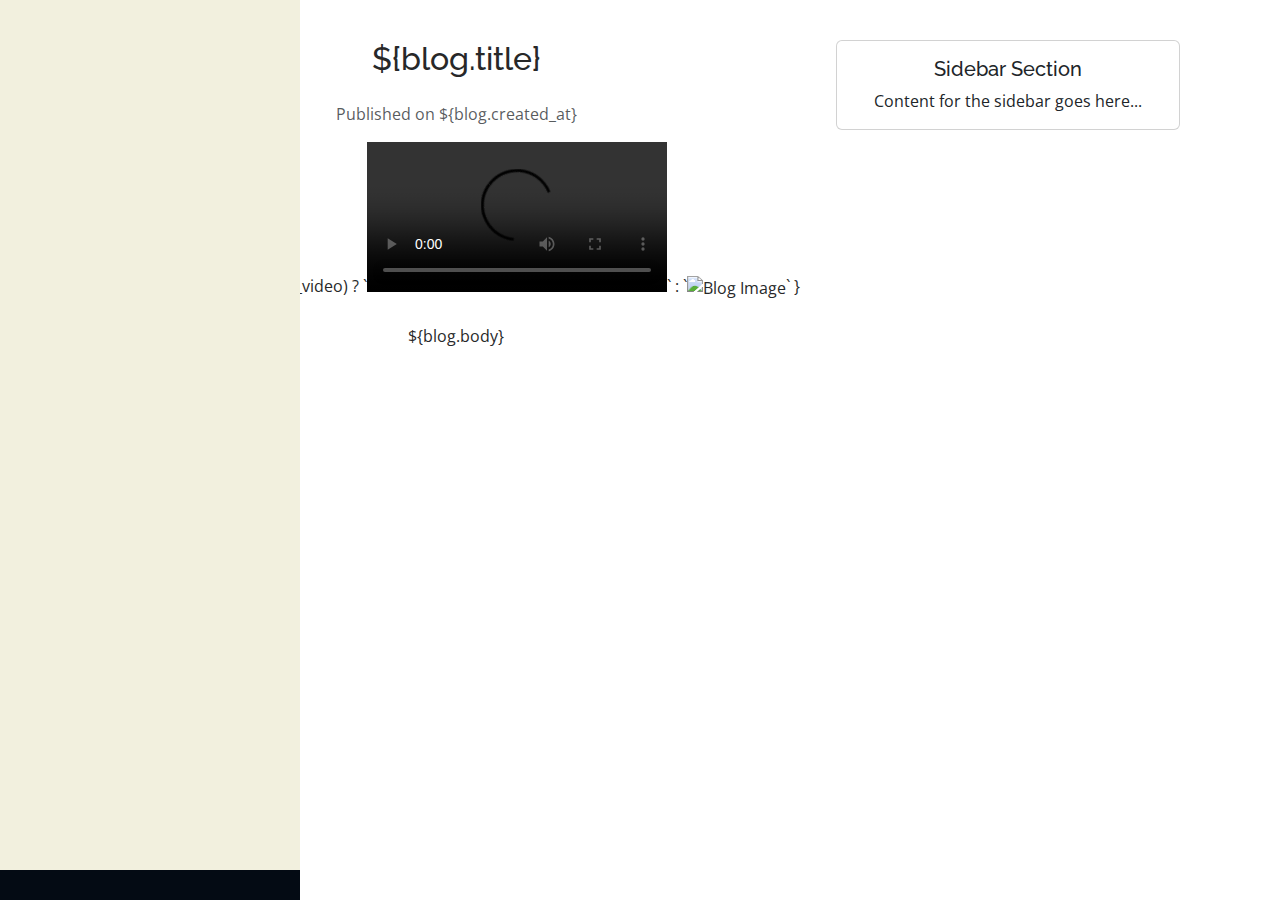
==== blog-details.html @ 55e1c44e "add blogs" ====
<!DOCTYPE html>
<html lang="en">

<head>
    <meta charset="utf-8">
    <meta content="width=device-width, initial-scale=1.0" name="viewport">
    <title>Blog Details - Dr Primus Ochieng</title>
    <meta content="" name="description">
    <meta content="" name="keywords">

    <!-- External Scripts -->
    <script src="https://code.jquery.com/jquery-3.6.4.min.js"></script>
    <script src="assets/vendor/bootstrap/js/bootstrap.bundle.min.js"></script>
    <script src="assets/vendor/glightbox/js/glightbox.min.js"></script>
    <script src="assets/vendor/swiper/swiper-bundle.min.js"></script>

    <!-- Custom Scripts -->
    <script src="assets/js/main.js"></script>

    <!-- Favicon and Apple Touch Icon -->
    <link rel="icon" href="assets/img/favicon.png">
    <link rel="apple-touch-icon" href="assets/img/apple-touch-icon.png">

    <!-- Fonts and Icons -->
    <link href="https://fonts.googleapis.com/css?family=Open+Sans:300,300i,400,400i,600,600i,700,700i|Raleway:300,300i,400,400i,500,500i,600,600i,700,700i|Poppins:300,300i,400,400i,500,500i,600,600i,700,700i" rel="stylesheet">
    <link href="https://cdnjs.cloudflare.com/ajax/libs/font-awesome/5.15.3/css/all.min.css" rel="stylesheet">

    <!-- Vendor CSS -->
    <link href="assets/vendor/aos/aos.css" rel="stylesheet">
    <link href="assets/vendor/bootstrap/css/bootstrap.min.css" rel="stylesheet">
    <link href="assets/vendor/bootstrap-icons/bootstrap-icons.css" rel="stylesheet">
    <link href="assets/vendor/boxicons/css/boxicons.min.css" rel="stylesheet">
    <link href="assets/vendor/glightbox/css/glightbox.min.css" rel="stylesheet">
    <link href="assets/vendor/swiper/swiper-bundle.min.css" rel="stylesheet">

    <!-- Custom CSS -->
    <link href="assets/css/style.css" rel="stylesheet">

    <!-- Custom Styles -->
    <style>
        @media screen and (min-width: 768px) {
            #logo {
                display: block;
                margin-left: 300px;
            }
        }
    </style>
</head>

<body>

    <!-- Header -->
    <header id="header">
        <!-- Include your header content here if needed -->
    </header>

    <!-- Blog Details Section -->
    <section id="blog-details-section" style="padding: 20px; margin-top: 20px; text-align: center;">
        <div class="container">
            <!-- Blog Details Content -->
            <div class="row">
                <div class="col-lg-8">
                    <!-- Display Blog Details -->
                    <h2 class="mb-4">${blog.title}</h2>
                    <p class="text-muted">Published on ${blog.created_at}</p>
                    <div class="mb-4">
                        <!-- Blog Image or Video (adjust based on your data structure) -->
                        ${isVideo(blog.image_or_video) ?
                            `<video src="${blog.image_or_video}" class="img-fluid" alt="Blog Video" controls></video>` :
                            `<img src="${blog.image_or_video}" class="img-fluid" alt="Blog Image">`
                        }
                    </div>
                    <div>
                        <!-- Blog Body -->
                        <p>${blog.body}</p>
                    </div>
                </div>
                <!-- Sidebar -->
                <div class="col-lg-4">
                    <!-- Customize the sidebar content as needed -->
                    <div class="card mb-4">
                        <div class="card-body">
                            <h5 class="card-title">Sidebar Section</h5>
                            <p class="card-text">Content for the sidebar goes here...</p>
                        </div>
                    </div>
                </div>
            </div>
        </div>
    </section>

    <!-- Footer -->
    <footer id="footer">
        <!-- Include your footer content here -->
    </footer>

    <a href="#" class="back-to-top d-flex align-items-center justify-content-center"><i class="bi bi-arrow-up-short"></i></a>

    <!-- Vendor JS Files -->
    <script src="assets/vendor/purecounter/purecounter_vanilla.js"></script>
    <script src="assets/vendor/aos/aos.js"></script>
    <script src="assets/vendor/bootstrap/js/bootstrap.bundle.min.js"></script>
    <script src="assets/vendor/glightbox/js/glightbox.min.js"></script>
    <script src="assets/vendor/isotope-layout/isotope.pkgd.min.js"></script>
    <script src="assets/vendor/swiper/swiper-bundle.min.js"></script>
    <script src="assets/vendor/typed.js/typed.umd.js"></script>
    <script src="assets/vendor/waypoints/noframework.waypoints.js"></script>
    <script src="assets/vendor/php-email-form/validate.js"></script>

    <!-- Template Main JS File -->
    <script src="assets/js/main.js"></script>

</body>

</html>
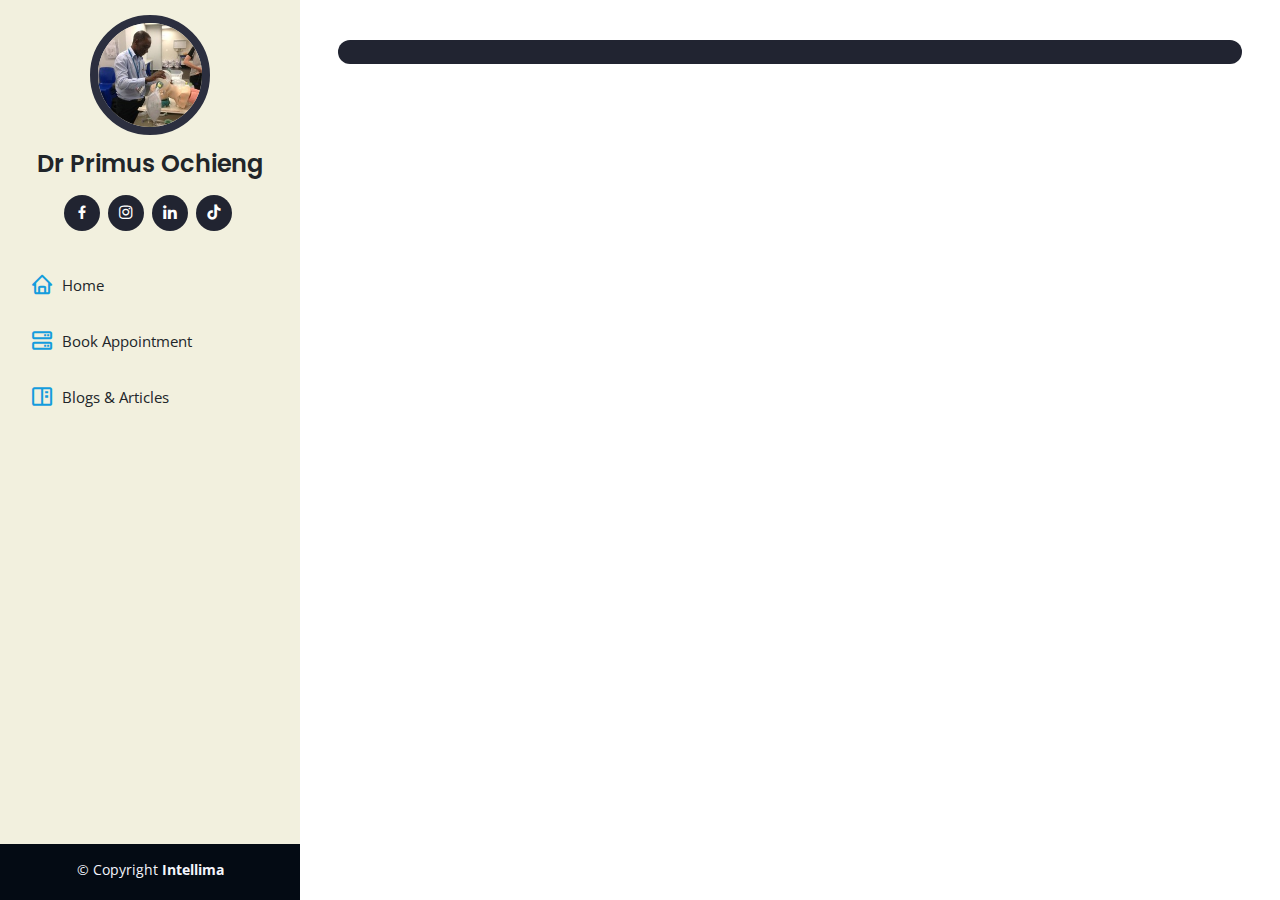
==== commit ffd86fd6: "update" ====
--- a/blog-details.html
+++ b/blog-details.html
@@ -14,26 +14,20 @@
     <script src="assets/vendor/glightbox/js/glightbox.min.js"></script>
     <script src="assets/vendor/swiper/swiper-bundle.min.js"></script>
 
-    <!-- Custom Scripts -->
+    <!-- Your Custom Script -->
     <script src="assets/js/main.js"></script>
 
-    <!-- Favicon and Apple Touch Icon -->
-    <link rel="icon" href="assets/img/favicon.png">
-    <link rel="apple-touch-icon" href="assets/img/apple-touch-icon.png">
-
-    <!-- Fonts and Icons -->
+    <!-- External Stylesheets -->
+    <link href="assets/img/favicon.png" rel="icon">
+    <link href="assets/img/apple-touch-icon.png" rel="apple-touch-icon">
     <link href="https://fonts.googleapis.com/css?family=Open+Sans:300,300i,400,400i,600,600i,700,700i|Raleway:300,300i,400,400i,500,500i,600,600i,700,700i|Poppins:300,300i,400,400i,500,500i,600,600i,700,700i" rel="stylesheet">
     <link href="https://cdnjs.cloudflare.com/ajax/libs/font-awesome/5.15.3/css/all.min.css" rel="stylesheet">
-
-    <!-- Vendor CSS -->
     <link href="assets/vendor/aos/aos.css" rel="stylesheet">
     <link href="assets/vendor/bootstrap/css/bootstrap.min.css" rel="stylesheet">
     <link href="assets/vendor/bootstrap-icons/bootstrap-icons.css" rel="stylesheet">
     <link href="assets/vendor/boxicons/css/boxicons.min.css" rel="stylesheet">
     <link href="assets/vendor/glightbox/css/glightbox.min.css" rel="stylesheet">
     <link href="assets/vendor/swiper/swiper-bundle.min.css" rel="stylesheet">
-
-    <!-- Custom CSS -->
     <link href="assets/css/style.css" rel="stylesheet">
 
     <!-- Custom Styles -->
@@ -48,51 +42,78 @@
 </head>
 
 <body>
+     <!-- ======= Mobile nav toggle button ======= -->
+  <i class="bi bi-list mobile-nav-toggle d-xl-none"></i>
+
 
     <!-- Header -->
     <header id="header">
-        <!-- Include your header content here if needed -->
-    </header>
+        <div class="d-flex flex-column">
+    
+          <div class="profile">
+            <img src="assets/img/pic3.jpeg" alt="" class="img-fluid rounded-circle">
+            <h1 class="text-dark"><a class="text-dark href="index.html">Dr Primus Ochieng</a></h1>
+            <div class="social-links mt-3 text-center">
+              <a href="https://web.facebook.com/profile.php?id=61553172440489" class="facebook"><i class="bx bxl-facebook"></i></a>
+              <a href="https://www.instagram.com/oncologistprimus/" class="instagram"><i class="bx bxl-instagram"></i></a>
+              <a href="https://www.linkedin.com/in/primus-ochieng-8385243b/?originalSubdomain=ke" class="linkedin"><i class="bx bxl-linkedin"></i></a>
+              <a href="https://www.tiktok.com/@user6261383368082" class="titok"><i class="bx bxl-tiktok"></i></a>
+    
+            </div>
+          </div>
+    
+          <nav id="navbar" class="nav-menu navbar">
+            <ul>
+              <li><a href="index.html"       class="nav-link text-dark scrollto active"><i class="bx bx-home"></i> <span>Home</span></a></li>
+              <li><a href="book-appointment.html" class="nav-link text-dark scrollto active"><i class="bx bx-server"></i> <span>Book Appointment</span></a></li>
+          <li><a href="blogs.html" class="nav-link text-dark scrollto active"><i class="bx bx-book-content"></i> <span>Blogs & Articles</span></a></li>
+
+            </ul>
+          </nav><!-- .nav-menu -->
+        </div>
+      </header>
+      <main id="main">
+
 
     <!-- Blog Details Section -->
     <section id="blog-details-section" style="padding: 20px; margin-top: 20px; text-align: center;">
         <div class="container">
             <!-- Blog Details Content -->
             <div class="row">
+                <div style="background-color: #212431; color: #fff;border-radius: 30px;">
+
+                <h2 class= p-2 m-1" id="blogTitle"></h2>
+</div>
+                <div class="col-lg-2"></div>
+
                 <div class="col-lg-8">
                     <!-- Display Blog Details -->
-                    <h2 class="mb-4">${blog.title}</h2>
-                    <p class="text-muted">Published on ${blog.created_at}</p>
-                    <div class="mb-4">
-                        <!-- Blog Image or Video (adjust based on your data structure) -->
-                        ${isVideo(blog.image_or_video) ?
-                            `<video src="${blog.image_or_video}" class="img-fluid" alt="Blog Video" controls></video>` :
-                            `<img src="${blog.image_or_video}" class="img-fluid" alt="Blog Image">`
-                        }
-                    </div>
-                    <div>
-                        <!-- Blog Body -->
-                        <p>${blog.body}</p>
-                    </div>
+                    <br />
+                    <p class="text-muted" id="blogPublishedDate"></p>
+                    <div class="mb-4" id="blogMedia"></div>
+                    <div id="blogBody"></div>
                 </div>
-                <!-- Sidebar -->
-                <div class="col-lg-4">
-                    <!-- Customize the sidebar content as needed -->
-                    <div class="card mb-4">
-                        <div class="card-body">
-                            <h5 class="card-title">Sidebar Section</h5>
-                            <p class="card-text">Content for the sidebar goes here...</p>
-                        </div>
-                    </div>
-                </div>
+                <div class="col-lg-2"></div>
+
             </div>
         </div>
     </section>
+    </main>
 
     <!-- Footer -->
     <footer id="footer">
-        <!-- Include your footer content here -->
-    </footer>
+        <div class="container">
+          <div class="copyright">
+            &copy; Copyright <strong><span>Intellima</span></strong>
+          </div>
+          <div class="credits">
+            <!-- All the links in the footer should remain intact. -->
+            <!-- You can delete the links only if you purchased the pro version. -->
+            <!-- Licensing information: https://bootstrapmade.com/license/ -->
+            <!-- Purchase the pro version with working PHP/AJAX contact form: https://bootstrapmade.com/iportfolio-bootstrap-portfolio-websites-template/ -->
+          </div>
+        </div>
+      </footer><!-- End  Footer -->
 
     <a href="#" class="back-to-top d-flex align-items-center justify-content-center"><i class="bi bi-arrow-up-short"></i></a>
 
@@ -107,6 +128,79 @@
     <script src="assets/vendor/waypoints/noframework.waypoints.js"></script>
     <script src="assets/vendor/php-email-form/validate.js"></script>
 
+    <script>
+        // Function to extract query parameters from the URL
+        function getParameterByName(name, url) {
+            if (!url) url = window.location.href;
+            name = name.replace(/[\[\]]/g, "\\$&");
+            var regex = new RegExp("[?&]" + name + "(=([^&#]*)|&|#|$)"),
+                results = regex.exec(url);
+            if (!results) return null;
+            if (!results[2]) return '';
+            return decodeURIComponent(results[2].replace(/\+/g, " "));
+        }
+
+        // Function to check if the file is a video
+        function isVideo(filename) {
+            const videoExtensions = ['.mp4', '.webm', '.ogg', '.ogv', '.avi', '.mov', '.wmv', '.flv'];
+            const ext = filename.slice((filename.lastIndexOf(".") - 1 >>> 0) + 2);
+            return videoExtensions.includes('.' + ext.toLowerCase());
+        }
+
+        // Function to update the UI with blog details
+        function updateUIWithBlogDetails(blog) {
+            // Update the title
+            $('#blogTitle').text(blog.title);
+
+            // Format and update the published date
+            const publishedDate = new Date(blog.created_at);
+            const formattedDate = publishedDate.toLocaleDateString('en-US', {
+                year: 'numeric',
+                month: 'long',
+                day: 'numeric'
+            });
+            $('#blogPublishedDate').text('Published on ' + formattedDate);
+
+            // Update the media (image or video)
+            const mediaElement = isVideo(blog.image_or_video) ?
+                '<video src="' + blog.image_or_video + '" class="img-fluid" alt="Blog Video" controls></video>' :
+                '<img src="' + blog.image_or_video + '" class="img-fluid" alt="Blog Image">';
+            $('#blogMedia').html(mediaElement);
+
+            // Update the body
+            $('#blogBody').html('<p>' + blog.body + '</p>');
+        }
+
+        // Function to fetch blog details
+        function fetchBlogDetails(blogId) {
+            $.ajax({
+                url: 'https://primus.pythonanywhere.com/api/blogs/' + blogId + '/',
+                type: 'GET',
+                success: function (blog) {
+                    console.log('Fetched blog details:', blog);
+                    updateUIWithBlogDetails(blog);
+                },
+                error: function (xhr, status, error) {
+                    console.error('Error fetching blog details:', error);
+                    // Optionally display an error message to the user
+                }
+            });
+        }
+
+        // Document ready
+        $(document).ready(function () {
+            // Log when the document is ready
+            console.log('Document ready');
+
+            // Get the blog ID from the query parameters
+            const blogId = getParameterByName('id');
+            console.log('Blog ID:', blogId);
+
+            // Fetch and display blog details
+            fetchBlogDetails(blogId);
+        });
+    </script>
+
     <!-- Template Main JS File -->
     <script src="assets/js/main.js"></script>
 
